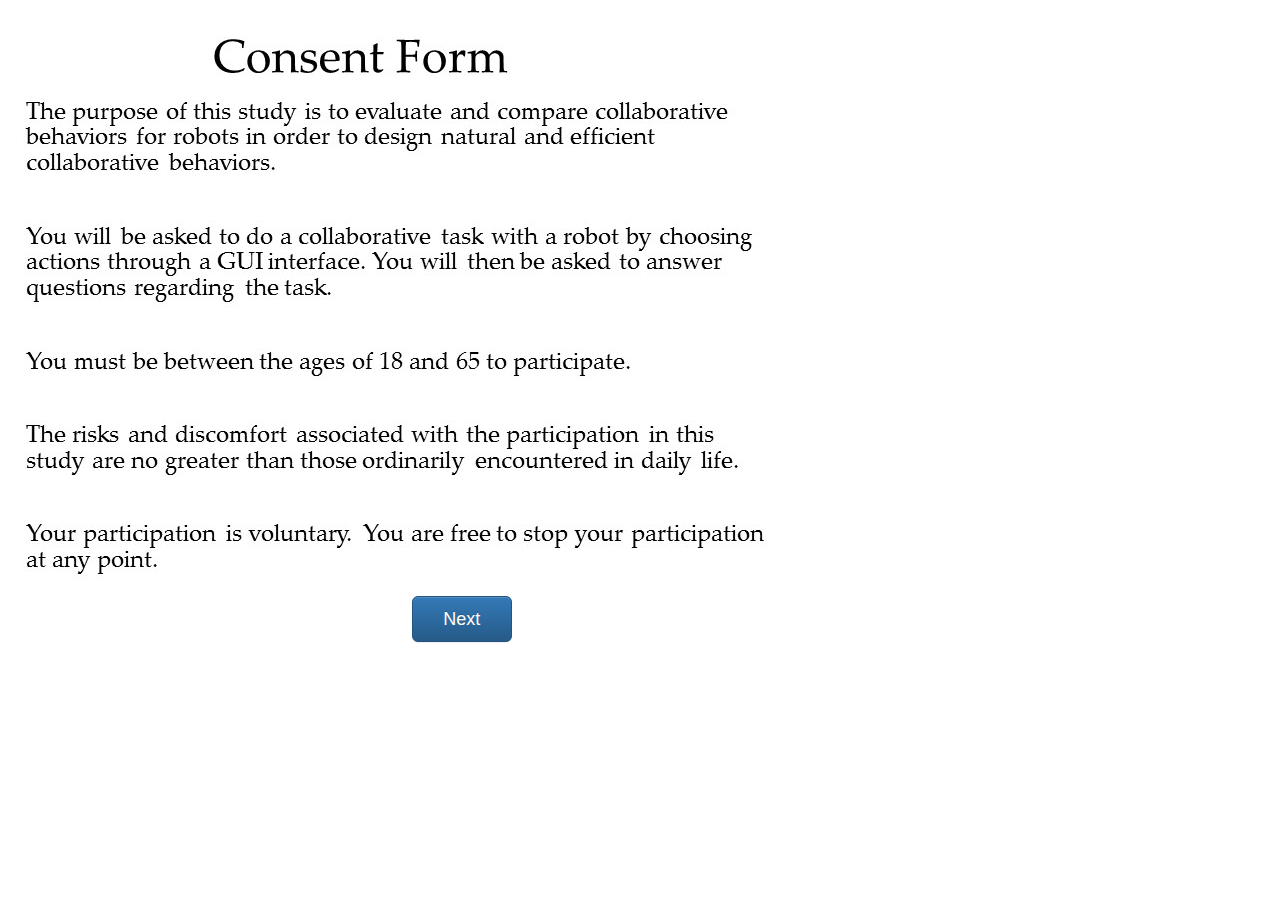
==== index.html @ b505ea09 "interactive demo" ====
<!DOCTYPE html>
<html>
<head>
<!-- These three are needed for reasons -->
<meta charset="utf-8" />
<meta http-equiv="X-UA-Compatible" content="IE=edge">
<meta name="viewport" content="width=device-width, initial-scale=1">

<script type="text/javascript" src="lib/jquery.min.js"></script>

<!-- Bootstrap -->
<link rel="stylesheet" href="css/bootstrap.min.css">
<link rel="stylesheet" href="css/bootstrap-theme.min.css">
<script src="lib/bootstrap.min.js"></script>

<!-- Custom CSS -->
<link rel="stylesheet" href="css/mystyle.css">

<!-- herb favicon -->
<link rel="shortcut icon" href="/favicon.ico" type="image/x-icon">
<link rel="icon" href="/favicon.ico" type="image/x-icon">

<!-- Our script -->
<script type="text/javascript" src="js/buttonoptions.js"></script>

</head>

<body>
  <div class="container-fluid">
    <h3 id="instruction-text"></h3>
    <div id="screen">
      <img id="ui-image" src="images/Slide1.JPG" />
      <video style="display:none;" id="ui-video" height="400" autoplay="autoplay" src="">
      </video>
    </div> 
    <button id="left-button" type="button" class="ui-button btn btn-primary btn-lg" style="display:none;">null</button>
    <button id="right-button" type="button" class="ui-button btn btn-primary btn-lg">Next</button>
  </div>
</body>
</html>
---- css/mystyle.css ----
/*our custon stylesheet for button positioning*/

#left-button {
	width:100px !important;
}

#right-button{
width:100px !important;
margin-left: 10.5cm;
}
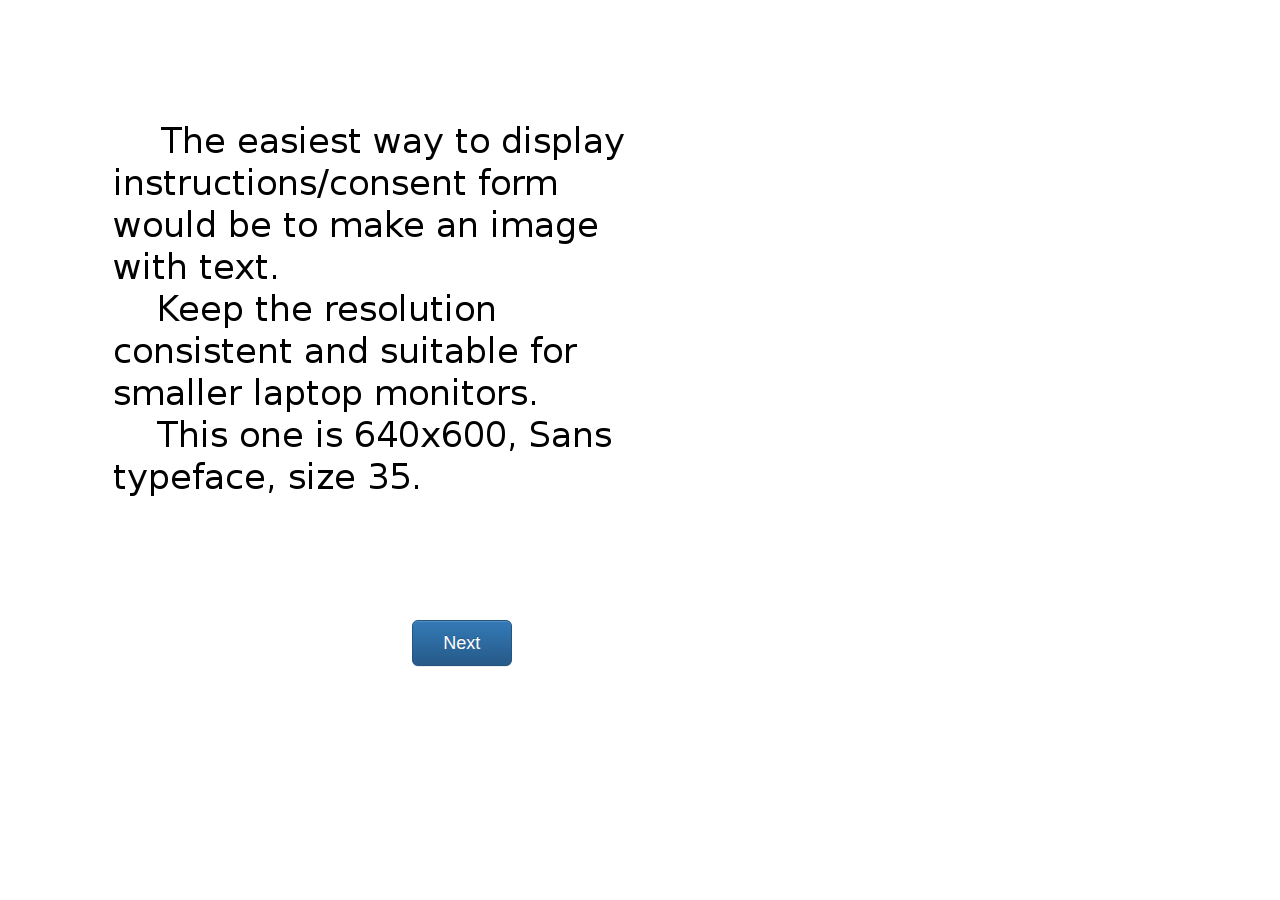
==== commit ccdafebf: "improvs" ====
--- a/index.html
+++ b/index.html
@@ -29,7 +29,7 @@
   <div class="container-fluid">
     <h3 id="instruction-text"></h3>
     <div id="screen">
-      <img id="ui-image" src="images/Slide1.JPG" />
+      <img id="ui-image" src="images/slide1.png" />
       <video style="display:none;" id="ui-video" height="400" autoplay="autoplay" src="">
       </video>
     </div> 
